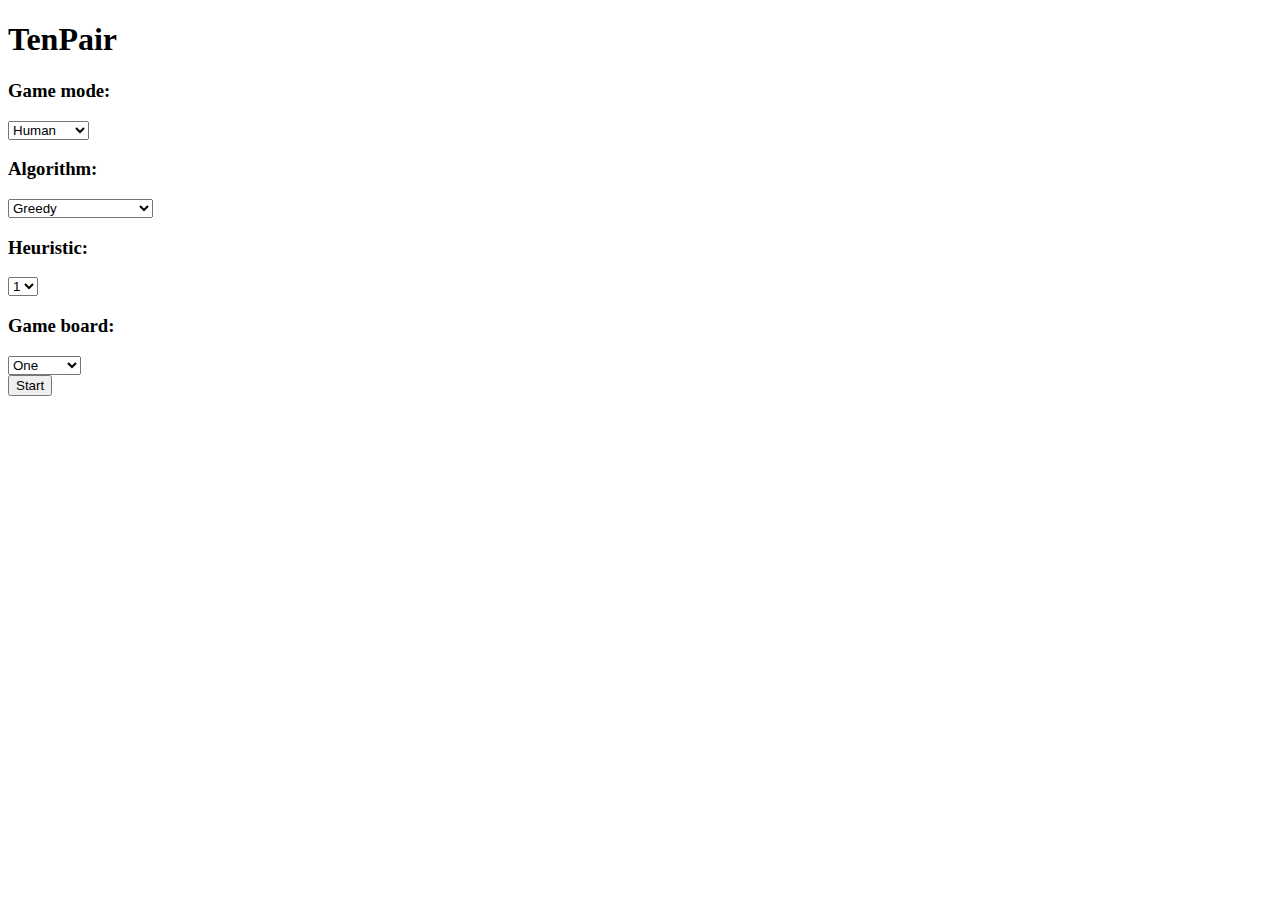
==== src/index.html @ 2906e73e "Added spinner when running. Fixed timeout messages" ====
<!DOCTYPE html>
<html lang="en">

<head>
    <title>TenPair</title>
    <!-- Google Auth - https://developers.google.com/identity/sign-in/web/sign-in -->
    <meta name="google-signin-client_id" content="YOUR_CLIENT_ID.apps.googleusercontent.com">
    <script src="https://apis.google.com/js/platform.js" async defer></script>

    <meta charset="UTF-8">
    <meta http-equiv="X-UA-Compatible" content="IE=edge">
    <meta name="viewport" content="width=device-width, initial-scale=1.0">

    <!-- Bootstrap -->
    <link href="https://cdn.jsdelivr.net/npm/bootstrap@5.0.0-beta2/dist/css/bootstrap.min.css" rel="stylesheet" integrity="sha384-BmbxuPwQa2lc/FVzBcNJ7UAyJxM6wuqIj61tLrc4wSX0szH/Ev+nYRRuWlolflfl" crossorigin="anonymous">
    <script src="https://cdn.jsdelivr.net/npm/bootstrap@5.0.0-beta2/dist/js/bootstrap.bundle.min.js" integrity="sha384-b5kHyXgcpbZJO/tY9Ul7kGkf1S0CWuKcCD38l8YkeH8z8QjE0GmW1gYU5S9FOnJ0" crossorigin="anonymous" defer></script>

    <!-- Font Awesome -->
    <link href="https://use.fontawesome.com/releases/v5.0.4/css/all.css" rel="stylesheet">

    <link href="./src/style.css" rel="stylesheet">

    <script src="./src/main.js"></script>
    <!-- <script src="./resources/boards.json"></script> -->

</head>

<body>
    <h1 class="mt-4 text-center">TenPair</h1>


    <div id="menu" class="col-8 offset-2">
        <div class="row">
            <div class="container choose-game-mode my-4">
                <h3>Game mode:</h3>
                <select class="form-select" id="mode_sel" aria-label="Default select example">
                    <option selected value="0">Human</option>
                    <option value="1">Computer</option>
                </select>
            </div>

            <div class="container choose-algorithm my-4 col-6 d-none">
                <h3>Algorithm:</h3>
                <select class="form-select" id="algorithm_sel" aria-label="Default select example">
                    <option selected value="greedy">Greedy</option>
                    <option value="a_star">A-Star</option>
                    <option value="dfs">Depth First Search</option>
                    <option value="iterative">Iterative Deepening</option>
                    <option value="bfs">Breadth First Search</option>
                </select>
            </div>

            <div class="container choose-heuristic my-4 col-4 d-none">
                <h3>Heuristic:</h3>
                <select class="form-select" id="heuristic_sel" aria-label="Default select example">
                    <option selected value="1">1</option>
                    <option value="2">2</option>
                    <option value="3">3</option>
                </select>
            </div>
        </div>
        
        <div class="container choose-board my-4 p-0">
            <h3>Game board:</h3>
            <select class="form-select" id="board_sel" aria-label="Default select example">
                <option selected value="0">One</option>
                <option value="1">Two</option>
                <option value="2">Three</option>
                <option value="random">Random</option>
            </select>
        </div>

        <div class="container my-5 p-0" id="start_game">
            <button class="button btn-primary" id="start_button">
                <span id="run_spinner" class="spinner-border spinner-border-sm d-none" role="status" aria-hidden="true"></span>
                Start
            </button>
            
        </div>
    </div>

    <div id="main_game" style="display: none;">
        <table id="board" class="table text-center">
            <tbody></tbody>
        </table>

        <div class="row mt-5" id="hint_deal">
            <div class="d-flex col-6 justify-content-end">
                <button type="button" id="hints" class="btn-primary px-5">Hints</button>
            </div>
            <div class="d-flex col-6 justify-content-start">
                <button type="button" id="deal" class="btn-primary px-5">Deal</button>
            </div>
        </div>
        <div class="row mt-3">
            <div class="d-flex col-6 justify-content-end">
                <button type="button" id="back" class="btn-secondary px-5"><i class="fas fa-backward"></i></button>
            </div>
            <div class="d-flex col-6 justify-content-start" style="display:none;">
                <button type="button" id="forward" class="btn-secondary px-5"><i class="fas fa-forward"></i></button>
            </div>
        </div>
    </div>

    <div id="back_to_menu" style="display:none;" class="text-center mt-4">
        <button class="button btn-primary ms-2" id="backMenu">Back To Menu</button>
    </div>
</body>

</html>
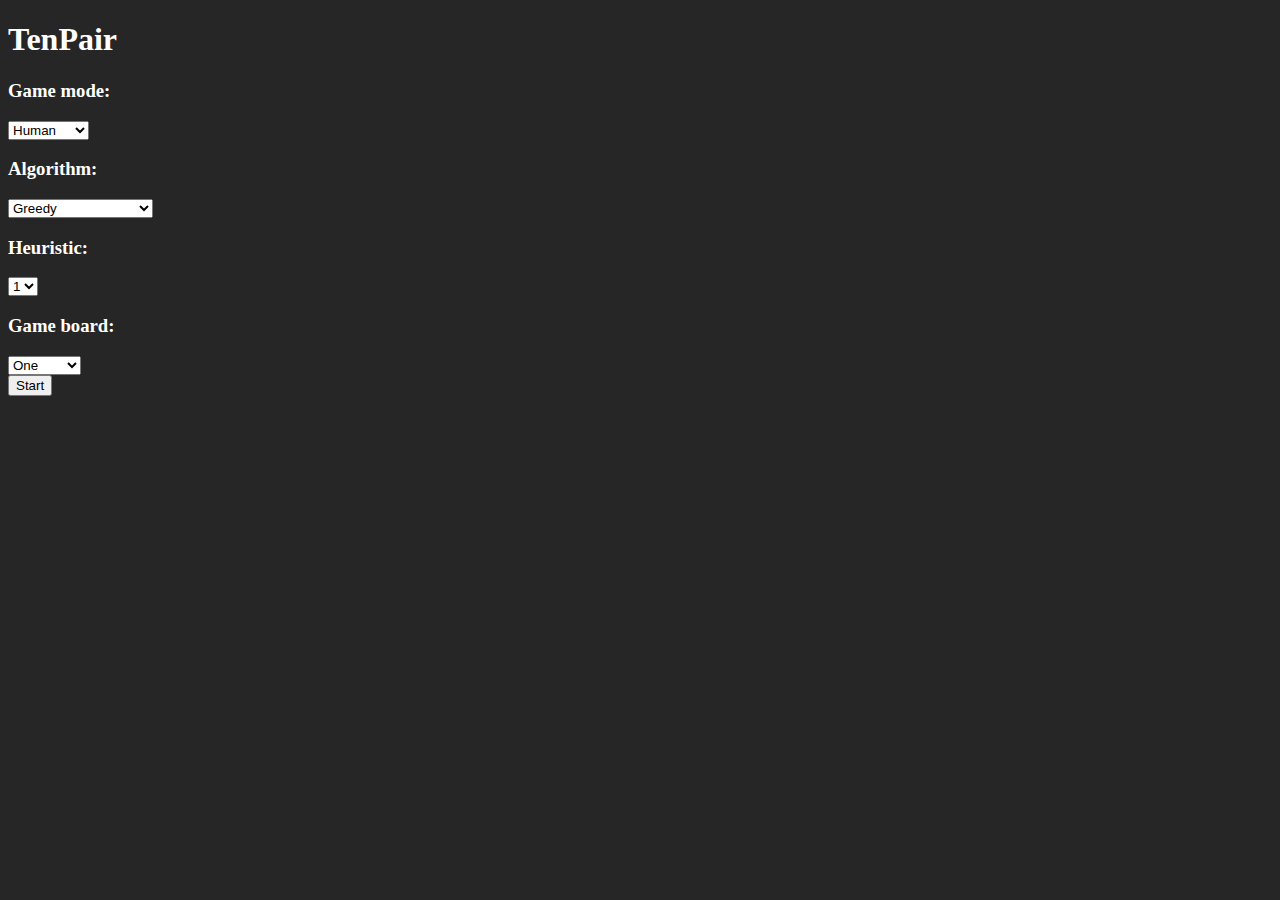
==== commit 0ab9b7fd: "Changed includes path." ====
--- a/src/index.html
+++ b/src/index.html
@@ -3,9 +3,6 @@
 
 <head>
     <title>TenPair</title>
-    <!-- Google Auth - https://developers.google.com/identity/sign-in/web/sign-in -->
-    <meta name="google-signin-client_id" content="YOUR_CLIENT_ID.apps.googleusercontent.com">
-    <script src="https://apis.google.com/js/platform.js" async defer></script>
 
     <meta charset="UTF-8">
     <meta http-equiv="X-UA-Compatible" content="IE=edge">
@@ -18,9 +15,9 @@
     <!-- Font Awesome -->
     <link href="https://use.fontawesome.com/releases/v5.0.4/css/all.css" rel="stylesheet">
 
-    <link href="./src/style.css" rel="stylesheet">
+    <link href="style.css" rel="stylesheet">
 
-    <script src="./src/main.js"></script>
+    <script src="main.js"></script>
     <!-- <script src="./resources/boards.json"></script> -->
 
 </head>
@@ -56,6 +53,7 @@
                     <option selected value="1">1</option>
                     <option value="2">2</option>
                     <option value="3">3</option>
+                    <option value="4">4</option>
                 </select>
             </div>
         </div>
--- a/src/style.css
+++ b/src/style.css
@@ -0,0 +1,34 @@
+
+body {
+    background-color: #262626;
+    color: white;
+}
+
+.table {
+    margin: auto;
+    margin-top: 3em;
+    width: 50%;
+    border: 2px solid white;
+}
+
+td {
+    padding: 0!important;
+    background-color: #171717 !important;
+    border: 2px solid whitesmoke;
+    text-align: center;
+    vertical-align: middle;
+    font-size: 3.5em;
+}
+
+td.selectable:hover {
+    background-color: #22222200 !important;
+    cursor: pointer;
+}
+
+table tbody td.hint {
+    background-color: #544127 !important;
+}
+
+table.table tbody td.selected {
+    background-color:#666666 !important;
+}